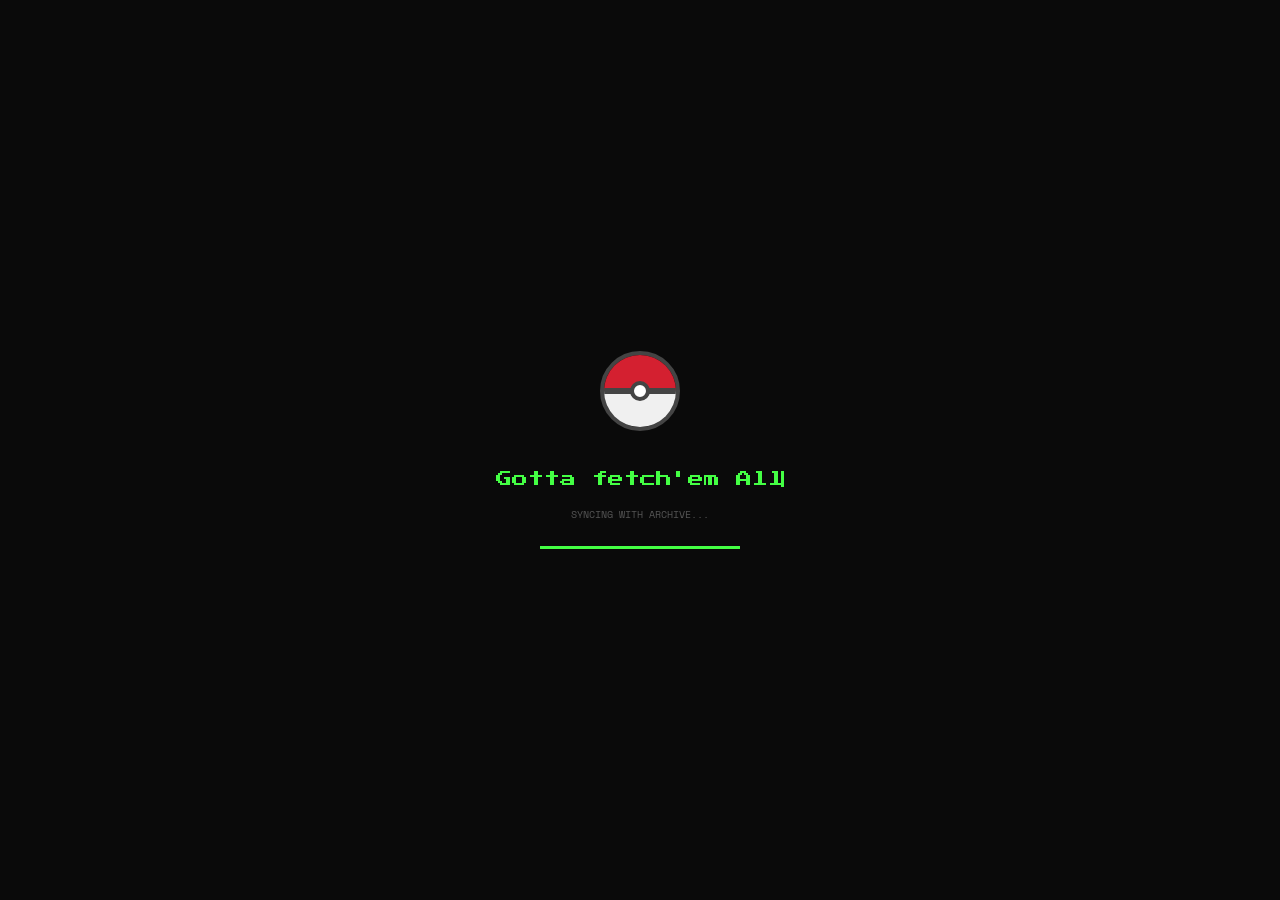
==== app/index.html @ ef234a42 "Humanized Pokédex Pro - Vanilla JS refactor complete" ====
<!DOCTYPE html>
<html lang="en">
<head>
  <meta charset="UTF-8">
  <meta name="viewport" content="width=device-width, initial-scale=1.0">
  <title>Pokédex Pro | Interface</title>
  <link rel="preconnect" href="https://fonts.googleapis.com">
  <link rel="preconnect" href="https://fonts.gstatic.com" crossorigin>
  <link href="https://fonts.googleapis.com/css2?family=Press+Start+2P&family=Outfit:wght@400;600;700;900&family=Space+Mono:wght@400;700&display=swap" rel="stylesheet">
  <link rel="stylesheet" href="style.css">
</head>
<body>
  <div id="pokedex-app">

    <!-- boot splash screen -->
    <div id="boot-screen" class="boot-screen">
      <div class="boot-pokeball">
        <div class="ball-top"></div>
        <div class="ball-bottom"></div>
        <div class="ball-line"></div>
        <div class="ball-center"></div>
      </div>
      <div class="boot-text-wrapper">
        <div class="boot-text">Gotta fetch'em All</div>
      </div>
      <div class="boot-subtitle">SYNCING WITH ARCHIVE...</div>
      <div class="boot-progress">
        <div class="boot-progress-fill"></div>
      </div>
    </div>

    <!-- the actual pokedex UI -->
    <div id="pokedex-frame" class="pokedex-frame hidden">

      <!-- left half -->
      <div class="left-section">
        <div class="top-lights">
          <div class="big-blue-light"></div>
          <div class="small-lights">
            <div class="light red-light"></div>
            <div class="light yellow-light"></div>
            <div class="light green-light"></div>
          </div>
        </div>

        <div id="pokemon-display-container"></div>

        <div class="manual-controls">
          <div class="buttons-row">
            <button id="shiny-toggle-btn" class="oval-btn" title="Toggle Shiny"></button>
            <div style="display: flex; gap: 5px">
              <div class="round-btn secondary"></div>
              <div class="round-btn secondary"></div>
            </div>
            <div class="d-pad-container">
              <div class="d-pad-bar horiz"></div>
              <div class="d-pad-bar vert"></div>
              <button id="d-pad-up" class="d-pad-btn up">▲</button>
              <button id="d-pad-down" class="d-pad-btn down">▼</button>
              <button id="d-pad-left" class="d-pad-btn left">◀</button>
              <button id="d-pad-right" class="d-pad-btn right">▶</button>
            </div>
          </div>
          <div id="status-display" class="status-bar">INITIALIZING...</div>
        </div>
      </div>

      <div class="hinge"></div>

      <!-- right half -->
      <div id="right-section" class="right-section is-closed">
        <div class="top-menu-tabs">
          <div class="menu-tab active" data-tab="info">INFO</div>
          <div class="menu-tab" data-tab="stats">STATS</div>
          <div class="menu-tab" data-tab="list">LIST</div>
          <div class="menu-tab" data-tab="filter">GEN</div>
        </div>

        <div class="lcd-screen-container">
          <div id="lcd-info-content" class="lcd-info-screen"></div>
        </div>

        <div class="blue-buttons-grid">
          <button class="cyan-btn" data-action="tab-list">LIST</button>
          <button id="fav-btn" class="cyan-btn">FAV</button>
          <button class="cyan-btn" data-action="toggle-shiny">SHINY</button>
          <button class="cyan-btn" data-action="tab-filter">GEN</button>
          <button class="cyan-btn" data-action="tab-stats">STAT</button>
          <button class="cyan-btn" data-action="tab-info">INFO</button>
          <button class="cyan-btn">HELP</button>
          <button class="cyan-btn">OS</button>
          <button class="cyan-btn" data-action="exit">EXIT</button>
        </div>

        <div class="right-panel-bottom">
          <div class="prev-next-nav">
            <button id="nav-prev-btn" class="nav-btn">◀ PREV</button>
            <button id="nav-next-btn" class="nav-btn">NEXT ▶</button>
            <div class="gold-circle"></div>
          </div>
          <div class="bottom-dark-bars">
            <div class="dark-bar">POKEDEX V2.0</div>
            <div class="dark-bar">STATUS: ONLINE</div>
          </div>
        </div>
      </div>
    </div>
  </div>

  <script src="js/constants.js"></script>
  <script src="js/api.js"></script>
  <script src="js/ui.js"></script>
  <script src="js/main.js"></script>
</body>
</html>
---- app/style.css ----
/* pokedex styles */

:root {
  --pokedex-red: #d42030;
  --pokedex-dark-red: #a01525;
  --pokedex-light-red: #e8404e;
  --cyan-button: #3ab8d8;
  --cyan-dark: #2898b8;
  --orb-blue: #5bc8f0;
  --gold: #d4a820;
  --lcd-bg: #0d1f0e;
  --lcd-text: #a8e4a8;
  --lcd-text-dim: #3a6a3a;
}

*, *::before, *::after { 
  box-sizing: border-box; 
  margin: 0; 
  padding: 0; 
}

body {
  font-family: 'Outfit', sans-serif;
  background: linear-gradient(180deg, #1e4d14 0%, #0d2a08 100%);
  display: flex;
  align-items: center;
  justify-content: center;
  min-height: 100vh;
  padding: 20px;
  overflow: hidden;
}

#pokedex-app {
  width: 100%;
  display: flex;
  justify-content: center;
}

/* main frame */
.pokedex-frame {
  display: flex;
  max-width: 980px;
  width: 100%;
  perspective: 2000px;
}

.pokedex-frame.hidden {
  opacity: 0;
  transform: translateY(80px) scale(0.85);
  pointer-events: none;
}

.pokedex-frame.entering {
  animation: pokedex-enter 1.2s cubic-bezier(0.22, 1, 0.36, 1) forwards;
}

.pokedex-frame.ready {
  animation: floatEffect 4s ease-in-out infinite;
  filter: drop-shadow(0 20px 50px rgba(0,0,0,0.6));
}

@keyframes pokedex-enter {
  from { opacity: 0; transform: translateY(80px) scale(0.85); }
  to { opacity: 1; transform: translateY(0) scale(1); }
}

@keyframes floatEffect {
  0%, 100% { transform: translateY(0); }
  50% { transform: translateY(-10px); }
}

/* left and right panels */
.left-section {
  background: linear-gradient(160deg, var(--pokedex-light-red), var(--pokedex-red), var(--pokedex-dark-red));
  border-radius: 25px 5px 5px 30px;
  width: 420px;
  flex-shrink: 0;
  padding: 20px;
  border: 1px solid #000;
  box-shadow: inset 2px 2px 5px rgba(255,255,255,0.2), inset -2px -2px 5px rgba(0,0,0,0.3);
  display: flex;
  flex-direction: column;
  gap: 15px;
}

.hinge {
  width: 40px;
  background: #8b0000;
  border: 1px solid #000;
  box-shadow: inset 0 0 10px rgba(0,0,0,0.5);
}

.right-section {
  background: linear-gradient(160deg, var(--pokedex-light-red), var(--pokedex-red), var(--pokedex-dark-red));
  border-radius: 5px 25px 30px 10px;
  flex: 1;
  padding: 20px;
  border: 1px solid #000;
  box-shadow: inset 4px 0 8px rgba(0,0,0,0.2);
  display: flex;
  flex-direction: column;
  gap: 15px;
  transform-origin: left center;
  transform-style: preserve-3d;
  transition: transform 1.5s cubic-bezier(0.4, 0, 0.2, 1);
  backface-visibility: hidden;
  position: relative;
}

.right-section.is-closed {
  transform: rotateY(-180deg);
}

.right-section::after {
  content: '';
  position: absolute;
  inset: 0;
  background: linear-gradient(160deg, #e8404e, #d42030, #8b0000);
  border-radius: 5px 25px 30px 10px;
  transform: rotateY(180deg);
  backface-visibility: hidden;
  border: 2px solid rgba(0,0,0,0.5);
}

/* lights and screens */
.top-lights {
  display: flex;
  align-items: center;
  gap: 12px;
}

.big-blue-light {
  width: 50px; height: 50px;
  border-radius: 50%;
  background: radial-gradient(circle at 35% 35%, #9ee8ff, var(--orb-blue), #1878a8);
  border: 3px solid #eee;
}

.small-lights { display: flex; gap: 6px; flex-direction: column; }
.light { width: 10px; height: 10px; border-radius: 50%; border: 1px solid rgba(0,0,0,0.3); }
.red-light { background: #ff4444; }
.yellow-light { background: #ffff44; }
.green-light { background: #44ff44; animation: blink 1s linear infinite; }

@keyframes blink { 0%, 100% { opacity: 1; } 50% { opacity: 0.4; } }

.image-screen-container {
  background: #111;
  border-radius: 10px;
  padding: 10px;
  box-shadow: inset 0 0 10px #000;
  border: 1px solid #555;
}

.image-display {
  width: 100%;
  height: 220px;
  background: #0e2210;
  border-radius: 4px;
  display: flex;
  align-items: center;
  justify-content: center;
  position: relative;
  overflow: hidden;
}

.pokemon-image {
  max-width: 170px;
  height: auto;
  image-rendering: pixelated;
  z-index: 2;
  filter: drop-shadow(0 5px 15px rgba(0,0,0,0.5));
}

.lcd-screen-container {
  background: #000;
  padding: 8px;
  border-radius: 8px;
  border: 2px solid #555;
}

.lcd-info-screen {
  background: #0d1e0e;
  min-height: 160px;
  padding: 15px;
  border-radius: 4px;
  font-family: 'Press Start 2P', cursive;
  color: var(--lcd-text);
  overflow-y: auto;
}

.lcd-title { font-size: 0.6rem; color: #fff; margin-bottom: 5px; }
.lcd-subtitle { font-size: 0.4rem; color: var(--lcd-text-dim); margin-bottom: 8px; }

/* controls */
.manual-controls {
  display: flex;
  flex-direction: column;
  gap: 15px;
}

.buttons-row { display: flex; align-items: center; gap: 15px; }

.round-btn {
  width: 25px; height: 25px;
  border-radius: 50%;
  border: none;
  background: #222;
  cursor: pointer;
}

.oval-btn {
  width: 40px; height: 15px;
  border-radius: 10px;
  background: #aa0000;
  cursor: pointer;
  border: none;
}

.d-pad-container { position: relative; width: 80px; height: 80px; }
.d-pad-bar { background: #333; border-radius: 4px; position: absolute; }
.d-pad-bar.horiz { width: 100%; height: 30%; top: 35%; left: 0; }
.d-pad-bar.vert  { height: 100%; width: 30%; left: 35%; top: 0; }

.d-pad-btn {
  position: absolute;
  background: transparent;
  border: none;
  color: #fff;
  font-size: 0.6rem;
  cursor: pointer;
  z-index: 5;
}
.up { width: 30%; height: 35%; top: 0; left: 35%; }
.down { width: 30%; height: 35%; bottom: 0; left: 35%; }
.left { height: 30%; width: 35%; left: 0; top: 35%; }
.right { height: 30%; width: 35%; right: 0; top: 35%; }

.status-bar {
  background: linear-gradient(to bottom, #4CAF50, #2E7D32);
  border-radius: 4px;
  padding: 8px;
  color: #fff;
  font-family: 'Press Start 2P', cursive;
  font-size: 0.45rem;
  text-align: center;
}

.top-menu-tabs { display: flex; gap: 5px; }
.menu-tab {
  flex: 1;
  padding: 6px 2px;
  background: #333;
  color: #888;
  font-family: 'Press Start 2P', cursive;
  font-size: 0.4rem;
  border-radius: 4px;
  cursor: pointer;
  text-align: center;
}
.menu-tab.active { background: #555; color: #fff; }

.blue-buttons-grid {
  display: grid;
  grid-template-columns: repeat(3, 1fr);
  gap: 8px;
}

.cyan-btn {
  background: linear-gradient(to bottom, #4dcae8, var(--cyan-button));
  border: none;
  padding: 10px;
  border-radius: 4px;
  font-family: 'Press Start 2P', cursive;
  font-size: 0.35rem;
  cursor: pointer;
}
.cyan-btn.active { background: #ffd700; }

.list-search-input {
  width: 100%;
  background: #222;
  border: 1px solid #444;
  color: #fff;
  font-family: 'Press Start 2P', cursive;
  font-size: 0.35rem;
  padding: 6px;
  margin-bottom: 10px;
}

.pokemon-list-scroll {
  display: grid; 
  grid-template-columns: 1fr; 
  gap: 4px;
  max-height: 120px;
  overflow-y: auto;
}

.p-list-item { 
  background: #1a2a1a; 
  padding: 8px; 
  cursor: pointer;
  border-radius: 3px;
  display: flex;
  justify-content: space-between;
  align-items: center;
}
.p-list-item.selected { background: #2a3a2a; border: 1px solid var(--lcd-text); }

.type-indicator {
  padding: 2px 8px;
  border-radius: 3px;
  font-size: 0.3rem;
  color: #fff;
  margin-right: 5px;
}

.gen-btn {
  padding: 5px;
  background: #222;
  color: #fff;
  border: 1px solid #444;
  font-family: 'Press Start 2P', cursive;
  font-size: 0.3rem;
  cursor: pointer;
}
.gen-btn.active { background: var(--lcd-text); color: #000; }

.stat-bar-row { display: flex; align-items: center; gap: 8px; margin-bottom: 5px; }
.stat-name { width: 35px; font-size: 0.32rem; }
.stat-bg { flex: 1; height: 4px; background: #222; border-radius: 2px; }
.stat-fill { height: 100%; background: #44ff44; transition: width 0.4s; }

.prev-next-nav { display: flex; gap: 10px; align-items: center; }
.nav-btn {
  flex: 1; padding: 8px; background: #eee; border: 1px solid #999; border-radius: 4px;
  font-family: 'Press Start 2P', cursive; font-size: 0.35rem; cursor: pointer;
  box-shadow: 0 2px 0 #666;
}
.gold-circle { width: 25px; height: 25px; border-radius: 50%; background: var(--gold); border: 1px solid #000; }

.bottom-dark-bars { display: flex; gap: 5px; }
.dark-bar {
  flex: 1; height: 18px; background: #222; border-radius: 3px;
  color: #666; font-family: 'Press Start 2P', cursive; font-size: 0.28rem;
  display: flex; align-items: center; justify-content: center;
}

.right-panel-bottom {
  display: flex;
  flex-direction: column;
  gap: 10px;
  margin-top: auto;
}

.display-bezel {
  background: #222;
  border-radius: 6px;
  padding: 8px;
  position: relative;
}

/* responsive layout */
@media (max-width: 900px) {
  .pokedex-frame {
    flex-direction: column;
    perspective: none;
  }
  .left-section, .right-section {
    width: 100%;
    border-radius: 15px;
  }
  .right-section {
    transform-origin: center top;
  }
  .right-section.is-closed {
    transform: rotateX(90deg) scale(0.8);
    opacity: 0;
  }
  .hinge { display: none; }
  .boot-text { font-size: 0.7rem !important; }
}

/* boot animation */
.boot-screen {
  position: fixed; top: 0; left: 0; width: 100%; height: 100%;
  background: #0a0a0a; display: flex; flex-direction: column;
  align-items: center; justify-content: center; z-index: 9999;
  transition: opacity 0.8s ease, visibility 0.8s ease;
}
.boot-screen.fade-out { opacity: 0; visibility: hidden; }

.boot-pokeball {
  width: 80px; height: 80px; border-radius: 50%; position: relative;
  overflow: hidden; border: 4px solid #444; margin-bottom: 40px;
  animation: ball-drop 0.8s cubic-bezier(0.34, 1.56, 0.64, 1) forwards;
}
.ball-top { position: absolute; top: 0; width: 100%; height: 50%; background: var(--pokedex-red); }
.ball-bottom { position: absolute; bottom: 0; width: 100%; height: 50%; background: #f0f0f0; }
.ball-line { position: absolute; top: 50%; width: 100%; height: 6px; background: #444; transform: translateY(-50%); z-index: 2; }
.ball-center {
  position: absolute; top: 50%; left: 50%; transform: translate(-50%, -50%);
  width: 20px; height: 20px; border-radius: 50%; background: #fff;
  border: 4px solid #444; z-index: 3;
}

@keyframes ball-drop {
  0% { transform: scale(0) rotate(-180deg); opacity: 0; }
  100% { transform: scale(1) rotate(0deg); opacity: 1; }
}

.boot-text {
  font-family: 'Press Start 2P', cursive; color: #44ff44; font-size: 1rem;
  white-space: nowrap; overflow: hidden; width: 0; border-right: 3px solid #44ff44;
  animation: boot-type 2s steps(18) 0.8s forwards;
}
@keyframes boot-type { from { width: 0; } to { width: 18ch; } }

.boot-subtitle { font-family: 'Space Mono', monospace; color: #555; font-size: 0.6rem; margin-top: 20px; opacity: 0; animation: fade-in 0.5s ease 2.8s forwards; }
@keyframes fade-in { to { opacity: 1; } }

.boot-progress { width: 200px; height: 3px; background: #222; margin-top: 25px; overflow: hidden; }
.boot-progress-fill { height: 100%; background: #44ff44; width: 0; animation: progress-fill 3.5s linear forwards; }
@keyframes progress-fill { to { width: 100%; } }
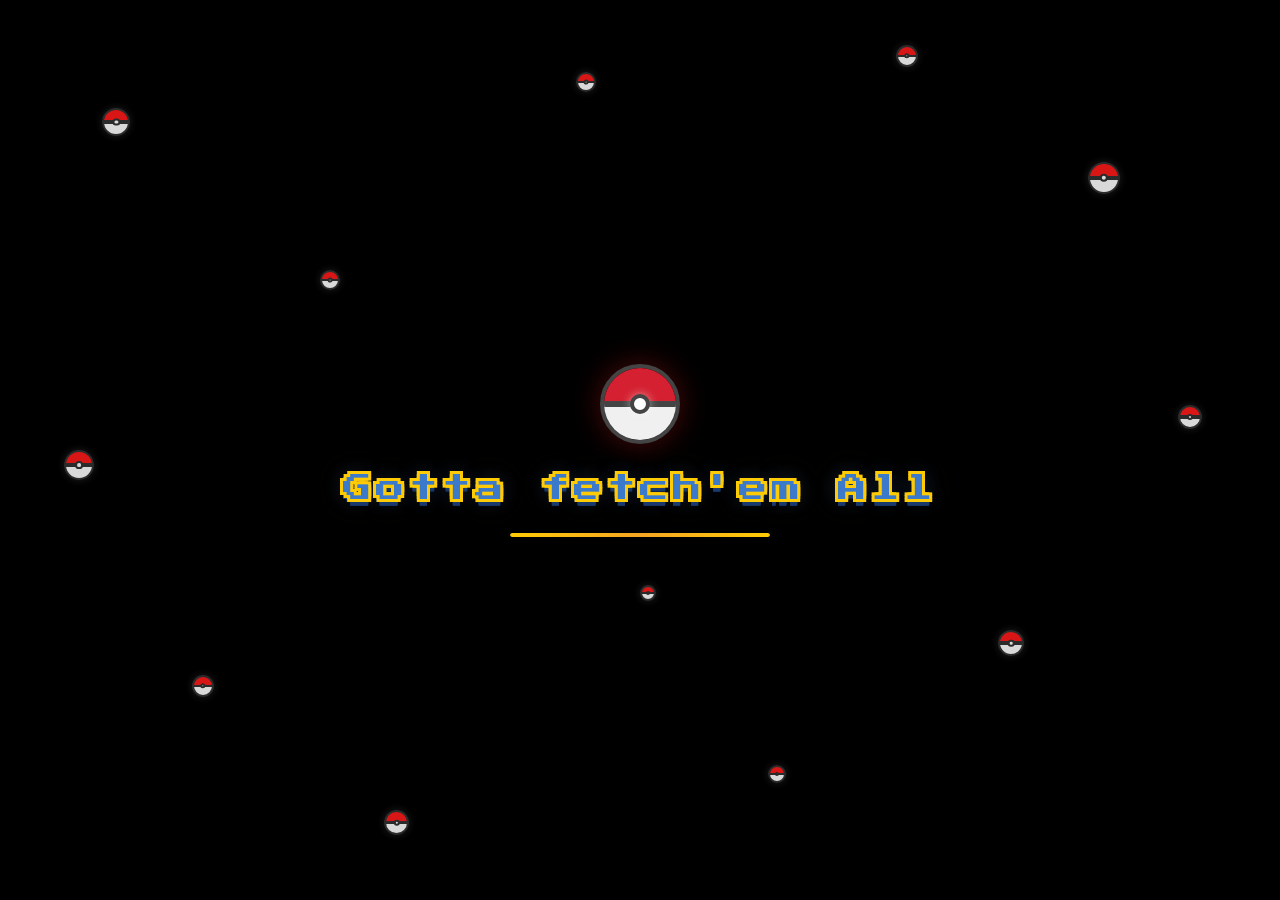
==== commit 96f6d631: "final updateed code" ====
--- a/app/index.html
+++ b/app/index.html
@@ -14,6 +14,20 @@
 
     <!-- boot splash screen -->
     <div id="boot-screen" class="boot-screen">
+      <!-- Static floating Pokéballs -->
+      <div class="float-pokeball" style="--x:8%;--y:12%;--size:28px"></div>
+      <div class="float-pokeball" style="--x:85%;--y:18%;--size:32px"></div>
+      <div class="float-pokeball" style="--x:15%;--y:75%;--size:22px"></div>
+      <div class="float-pokeball" style="--x:78%;--y:70%;--size:26px"></div>
+      <div class="float-pokeball" style="--x:45%;--y:8%;--size:20px"></div>
+      <div class="float-pokeball" style="--x:92%;--y:45%;--size:24px"></div>
+      <div class="float-pokeball" style="--x:5%;--y:50%;--size:30px"></div>
+      <div class="float-pokeball" style="--x:60%;--y:85%;--size:18px"></div>
+      <div class="float-pokeball" style="--x:30%;--y:90%;--size:25px"></div>
+      <div class="float-pokeball" style="--x:70%;--y:5%;--size:22px"></div>
+      <div class="float-pokeball" style="--x:50%;--y:65%;--size:16px"></div>
+      <div class="float-pokeball" style="--x:25%;--y:30%;--size:20px"></div>
+
       <div class="boot-pokeball">
         <div class="ball-top"></div>
         <div class="ball-bottom"></div>
@@ -23,7 +37,6 @@
       <div class="boot-text-wrapper">
         <div class="boot-text">Gotta fetch'em All</div>
       </div>
-      <div class="boot-subtitle">SYNCING WITH ARCHIVE...</div>
       <div class="boot-progress">
         <div class="boot-progress-fill"></div>
       </div>
--- a/app/style.css
+++ b/app/style.css
@@ -1,16 +1,16 @@
-/* pokedex styles */
+
 
 :root {
   --pokedex-red: #d42030;
   --pokedex-dark-red: #a01525;
   --pokedex-light-red: #e8404e;
   --cyan-button: #3ab8d8;
-  --cyan-dark: #2898b8;
   --orb-blue: #5bc8f0;
   --gold: #d4a820;
   --lcd-bg: #0d1f0e;
   --lcd-text: #a8e4a8;
   --lcd-text-dim: #3a6a3a;
+  --bg-dark: #000000;
 }
 
 *, *::before, *::after { 
@@ -21,27 +21,33 @@
 
 body {
   font-family: 'Outfit', sans-serif;
-  background: linear-gradient(180deg, #1e4d14 0%, #0d2a08 100%);
+  background-color: var(--bg-dark);
   display: flex;
   align-items: center;
   justify-content: center;
   min-height: 100vh;
   padding: 20px;
   overflow: hidden;
+  position: relative;
 }
 
 #pokedex-app {
   width: 100%;
   display: flex;
   justify-content: center;
-}
-
-/* main frame */
+  position: relative;
+  z-index: 1;
+}
+
+/* ===== POKEDEX FRAME ===== */
 .pokedex-frame {
   display: flex;
-  max-width: 980px;
-  width: 100%;
+  max-width: 780px;
+  width: 90vw;
+  height: 85vh;
+  max-height: 680px;
   perspective: 2000px;
+  filter: drop-shadow(0 12px 40px rgba(0,0,0,0.7));
 }
 
 .pokedex-frame.hidden {
@@ -54,9 +60,9 @@
   animation: pokedex-enter 1.2s cubic-bezier(0.22, 1, 0.36, 1) forwards;
 }
 
+/* Static once ready — no float animation */
 .pokedex-frame.ready {
-  animation: floatEffect 4s ease-in-out infinite;
-  filter: drop-shadow(0 20px 50px rgba(0,0,0,0.6));
+  filter: drop-shadow(0 12px 40px rgba(0,0,0,0.7));
 }
 
 @keyframes pokedex-enter {
@@ -64,47 +70,48 @@
   to { opacity: 1; transform: translateY(0) scale(1); }
 }
 
-@keyframes floatEffect {
-  0%, 100% { transform: translateY(0); }
-  50% { transform: translateY(-10px); }
-}
-
-/* left and right panels */
+/* ===== LEFT SECTION ===== */
 .left-section {
   background: linear-gradient(160deg, var(--pokedex-light-red), var(--pokedex-red), var(--pokedex-dark-red));
   border-radius: 25px 5px 5px 30px;
-  width: 420px;
+  /* Left section takes ~55% of the frame width */
+  width: 55%;
   flex-shrink: 0;
-  padding: 20px;
+  padding: 18px;
   border: 1px solid #000;
   box-shadow: inset 2px 2px 5px rgba(255,255,255,0.2), inset -2px -2px 5px rgba(0,0,0,0.3);
   display: flex;
   flex-direction: column;
-  gap: 15px;
-}
-
+  gap: 12px;
+  overflow: hidden;
+}
+
+/* ===== HINGE ===== */
 .hinge {
-  width: 40px;
+  width: 36px;
+  flex-shrink: 0;
   background: #8b0000;
   border: 1px solid #000;
   box-shadow: inset 0 0 10px rgba(0,0,0,0.5);
 }
 
+/* ===== RIGHT SECTION ===== */
 .right-section {
   background: linear-gradient(160deg, var(--pokedex-light-red), var(--pokedex-red), var(--pokedex-dark-red));
   border-radius: 5px 25px 30px 10px;
   flex: 1;
-  padding: 20px;
+  padding: 18px;
   border: 1px solid #000;
   box-shadow: inset 4px 0 8px rgba(0,0,0,0.2);
   display: flex;
   flex-direction: column;
-  gap: 15px;
+  gap: 12px;
   transform-origin: left center;
   transform-style: preserve-3d;
   transition: transform 1.5s cubic-bezier(0.4, 0, 0.2, 1);
   backface-visibility: hidden;
   position: relative;
+  overflow: hidden;
 }
 
 .right-section.is-closed {
@@ -122,39 +129,61 @@
   border: 2px solid rgba(0,0,0,0.5);
 }
 
-/* lights and screens */
+
+/* ===== LIGHTS ===== */
 .top-lights {
   display: flex;
   align-items: center;
-  gap: 12px;
+  gap: 10px;
+  height: 50px;
 }
 
 .big-blue-light {
-  width: 50px; height: 50px;
+  width: 44px; height: 44px;
   border-radius: 50%;
   background: radial-gradient(circle at 35% 35%, #9ee8ff, var(--orb-blue), #1878a8);
   border: 3px solid #eee;
-}
-
-.small-lights { display: flex; gap: 6px; flex-direction: column; }
-.light { width: 10px; height: 10px; border-radius: 50%; border: 1px solid rgba(0,0,0,0.3); }
+  flex-shrink: 0;
+}
+
+.small-lights { display: flex; gap: 5px; flex-direction: column; }
+.light { width: 9px; height: 9px; border-radius: 50%; border: 1px solid rgba(0,0,0,0.3); }
 .red-light { background: #ff4444; }
 .yellow-light { background: #ffff44; }
 .green-light { background: #44ff44; animation: blink 1s linear infinite; }
 
 @keyframes blink { 0%, 100% { opacity: 1; } 50% { opacity: 0.4; } }
 
+/* ===== DISPLAY SCREEN ===== */
+#pokemon-display-container {
+  display: flex;
+  flex: 1;
+  flex-direction: column;
+  min-height: 0;
+}
+
 .image-screen-container {
   background: #111;
   border-radius: 10px;
-  padding: 10px;
+  padding: 8px;
   box-shadow: inset 0 0 10px #000;
   border: 1px solid #555;
+  flex: 1;
+  min-height: 0;
+}
+
+.display-bezel {
+  background: #222;
+  border-radius: 6px;
+  padding: 6px;
+  position: relative;
+  height: 100%;
 }
 
 .image-display {
   width: 100%;
-  height: 220px;
+  height: 100%;
+  min-height: 160px;
   background: #0e2210;
   border-radius: 4px;
   display: flex;
@@ -165,44 +194,54 @@
 }
 
 .pokemon-image {
-  max-width: 170px;
+  max-width: 150px;
+  max-height: 90%;
   height: auto;
   image-rendering: pixelated;
   z-index: 2;
   filter: drop-shadow(0 5px 15px rgba(0,0,0,0.5));
 }
 
+/* ===== LCD SCREEN ===== */
 .lcd-screen-container {
   background: #000;
-  padding: 8px;
+  padding: 6px;
   border-radius: 8px;
   border: 2px solid #555;
+  flex: 1;
+  min-height: 0;
+  overflow: hidden;
 }
 
 .lcd-info-screen {
   background: #0d1e0e;
-  min-height: 160px;
-  padding: 15px;
+  height: 100%;
+  min-height: 140px;
+  padding: 12px;
   border-radius: 4px;
   font-family: 'Press Start 2P', cursive;
   color: var(--lcd-text);
   overflow-y: auto;
-}
-
-.lcd-title { font-size: 0.6rem; color: #fff; margin-bottom: 5px; }
-.lcd-subtitle { font-size: 0.4rem; color: var(--lcd-text-dim); margin-bottom: 8px; }
-
-/* controls */
+  font-size: 0.5rem;
+}
+
+.lcd-title { font-size: 0.65rem; color: #fff; margin-bottom: 6px; }
+.lcd-subtitle { font-size: 0.5rem; color: var(--lcd-text-dim); margin-bottom: 8px; }
+
+
+/* ===== CONTROLS ===== */
 .manual-controls {
   display: flex;
   flex-direction: column;
-  gap: 15px;
-}
-
-.buttons-row { display: flex; align-items: center; gap: 15px; }
+  gap: 10px;
+  height: 140px;
+  justify-content: space-between;
+}
+
+.buttons-row { display: flex; align-items: center; gap: 12px; }
 
 .round-btn {
-  width: 25px; height: 25px;
+  width: 22px; height: 22px;
   border-radius: 50%;
   border: none;
   background: #222;
@@ -210,14 +249,14 @@
 }
 
 .oval-btn {
-  width: 40px; height: 15px;
+  width: 36px; height: 14px;
   border-radius: 10px;
   background: #aa0000;
   cursor: pointer;
   border: none;
 }
 
-.d-pad-container { position: relative; width: 80px; height: 80px; }
+.d-pad-container { position: relative; width: 70px; height: 70px; }
 .d-pad-bar { background: #333; border-radius: 4px; position: absolute; }
 .d-pad-bar.horiz { width: 100%; height: 30%; top: 35%; left: 0; }
 .d-pad-bar.vert  { height: 100%; width: 30%; left: 35%; top: 0; }
@@ -227,7 +266,7 @@
   background: transparent;
   border: none;
   color: #fff;
-  font-size: 0.6rem;
+  font-size: 0.5rem;
   cursor: pointer;
   z-index: 5;
 }
@@ -239,42 +278,51 @@
 .status-bar {
   background: linear-gradient(to bottom, #4CAF50, #2E7D32);
   border-radius: 4px;
-  padding: 8px;
+  padding: 6px;
   color: #fff;
   font-family: 'Press Start 2P', cursive;
-  font-size: 0.45rem;
+  font-size: 0.4rem;
   text-align: center;
 }
 
-.top-menu-tabs { display: flex; gap: 5px; }
+/* ===== RIGHT PANEL ELEMENTS ===== */
+.top-menu-tabs { 
+  display: flex; 
+  gap: 4px; 
+  align-items: center;
+  height: 50px;
+}
 .menu-tab {
   flex: 1;
-  padding: 6px 2px;
+  padding: 6px 3px;
   background: #333;
   color: #888;
   font-family: 'Press Start 2P', cursive;
-  font-size: 0.4rem;
+  font-size: 0.48rem;
   border-radius: 4px;
   cursor: pointer;
   text-align: center;
+  transition: all 0.2s;
 }
 .menu-tab.active { background: #555; color: #fff; }
 
 .blue-buttons-grid {
   display: grid;
   grid-template-columns: repeat(3, 1fr);
-  gap: 8px;
+  gap: 6px;
 }
 
 .cyan-btn {
   background: linear-gradient(to bottom, #4dcae8, var(--cyan-button));
   border: none;
-  padding: 10px;
-  border-radius: 4px;
-  font-family: 'Press Start 2P', cursive;
-  font-size: 0.35rem;
-  cursor: pointer;
-}
+  padding: 8px;
+  border-radius: 4px;
+  font-family: 'Press Start 2P', cursive;
+  font-size: 0.38rem;
+  cursor: pointer;
+  transition: all 0.2s;
+}
+.cyan-btn:hover { transform: scale(1.05); }
 .cyan-btn.active { background: #ffd700; }
 
 .list-search-input {
@@ -283,22 +331,23 @@
   border: 1px solid #444;
   color: #fff;
   font-family: 'Press Start 2P', cursive;
-  font-size: 0.35rem;
+  font-size: 0.45rem;
   padding: 6px;
-  margin-bottom: 10px;
+  margin-bottom: 8px;
+  border-radius: 4px;
 }
 
 .pokemon-list-scroll {
   display: grid; 
   grid-template-columns: 1fr; 
-  gap: 4px;
-  max-height: 120px;
+  gap: 3px;
+  max-height: 100px;
   overflow-y: auto;
 }
 
 .p-list-item { 
   background: #1a2a1a; 
-  padding: 8px; 
+  padding: 6px; 
   cursor: pointer;
   border-radius: 3px;
   display: flex;
@@ -308,62 +357,63 @@
 .p-list-item.selected { background: #2a3a2a; border: 1px solid var(--lcd-text); }
 
 .type-indicator {
-  padding: 2px 8px;
-  border-radius: 3px;
-  font-size: 0.3rem;
+  padding: 3px 8px;
+  border-radius: 4px;
+  font-size: 0.4rem;
   color: #fff;
-  margin-right: 5px;
+  margin-right: 4px;
+  letter-spacing: 0.5px;
 }
 
 .gen-btn {
-  padding: 5px;
+  padding: 6px;
   background: #222;
   color: #fff;
   border: 1px solid #444;
   font-family: 'Press Start 2P', cursive;
-  font-size: 0.3rem;
-  cursor: pointer;
-}
+  font-size: 0.35rem;
+  cursor: pointer;
+  transition: all 0.2s;
+}
+.gen-btn:hover { background: #333; }
 .gen-btn.active { background: var(--lcd-text); color: #000; }
 
-.stat-bar-row { display: flex; align-items: center; gap: 8px; margin-bottom: 5px; }
-.stat-name { width: 35px; font-size: 0.32rem; }
-.stat-bg { flex: 1; height: 4px; background: #222; border-radius: 2px; }
-.stat-fill { height: 100%; background: #44ff44; transition: width 0.4s; }
-
-.prev-next-nav { display: flex; gap: 10px; align-items: center; }
+.stat-bar-row { display: flex; align-items: center; gap: 6px; margin-bottom: 6px; }
+.stat-name { width: 36px; font-size: 0.38rem; }
+.stat-bg { flex: 1; height: 5px; background: #222; border-radius: 3px; }
+.stat-fill { height: 100%; background: linear-gradient(90deg, #44ff44, #88ff88); transition: width 0.4s; border-radius: 3px; }
+
+.prev-next-nav { display: flex; gap: 8px; align-items: center; }
 .nav-btn {
-  flex: 1; padding: 8px; background: #eee; border: 1px solid #999; border-radius: 4px;
-  font-family: 'Press Start 2P', cursive; font-size: 0.35rem; cursor: pointer;
+  flex: 1; padding: 6px; background: #eee; border: 1px solid #999; border-radius: 4px;
+  font-family: 'Press Start 2P', cursive; font-size: 0.3rem; cursor: pointer;
   box-shadow: 0 2px 0 #666;
 }
-.gold-circle { width: 25px; height: 25px; border-radius: 50%; background: var(--gold); border: 1px solid #000; }
-
-.bottom-dark-bars { display: flex; gap: 5px; }
+.gold-circle { width: 22px; height: 22px; border-radius: 50%; background: var(--gold); border: 1px solid #000; }
+
+.bottom-dark-bars { display: flex; gap: 4px; }
 .dark-bar {
-  flex: 1; height: 18px; background: #222; border-radius: 3px;
-  color: #666; font-family: 'Press Start 2P', cursive; font-size: 0.28rem;
+  flex: 1; height: 16px; background: #222; border-radius: 3px;
+  color: #666; font-family: 'Press Start 2P', cursive; font-size: 0.24rem;
   display: flex; align-items: center; justify-content: center;
 }
 
 .right-panel-bottom {
   display: flex;
   flex-direction: column;
-  gap: 10px;
+  gap: 8px;
   margin-top: auto;
 }
 
-.display-bezel {
-  background: #222;
-  border-radius: 6px;
-  padding: 8px;
-  position: relative;
-}
-
-/* responsive layout */
+
+/* ===== RESPONSIVE ===== */
 @media (max-width: 900px) {
   .pokedex-frame {
     flex-direction: column;
+    aspect-ratio: auto;
+    max-height: none;
+    width: 95vw;
+    max-width: 480px;
     perspective: none;
   }
   .left-section, .right-section {
@@ -378,22 +428,91 @@
     opacity: 0;
   }
   .hinge { display: none; }
-  .boot-text { font-size: 0.7rem !important; }
-}
-
-/* boot animation */
+  .boot-text { font-size: 1.2rem !important; }
+  .boot-text-wrapper {
+    writing-mode: vertical-rl !important;
+  }
+}
+
+@media (max-width: 480px) {
+  body { padding: 10px; }
+  .pokedex-frame {
+    width: 100vw;
+    max-width: 100%;
+  }
+  .left-section, .right-section {
+    padding: 12px;
+    gap: 8px;
+  }
+  .big-blue-light { width: 36px; height: 36px; }
+  .pokemon-image { max-width: 120px; }
+  .image-display { min-height: 130px; }
+  .lcd-info-screen { min-height: 110px; padding: 8px; }
+  .d-pad-container { width: 60px; height: 60px; }
+  .cyan-btn { padding: 6px; font-size: 0.32rem; }
+  .nav-btn { font-size: 0.26rem; padding: 5px; }
+}
+
+/* Large screens */
+@media (min-width: 1400px) {
+  .pokedex-frame {
+    max-width: 880px;
+    max-height: 760px;
+  }
+}
+
+/* ===== BOOT SCREEN ===== */
 .boot-screen {
-  position: fixed; top: 0; left: 0; width: 100%; height: 100%;
-  background: #0a0a0a; display: flex; flex-direction: column;
-  align-items: center; justify-content: center; z-index: 9999;
+  position: fixed;
+  top: 0; left: 0; width: 100%; height: 100%;
+  background-color: var(--bg-dark);
+  display: flex;
+  flex-direction: column;
+  align-items: center;
+  justify-content: center;
+  z-index: 9999;
   transition: opacity 0.8s ease, visibility 0.8s ease;
-}
+  overflow: hidden;
+}
+
 .boot-screen.fade-out { opacity: 0; visibility: hidden; }
 
+
+/* Floating Pokéballs — static decorative on boot */
+.float-pokeball {
+  position: absolute;
+  left: var(--x);
+  top: var(--y);
+  width: var(--size);
+  height: var(--size);
+  border-radius: 50%;
+  background: linear-gradient(to bottom, #ff1a1a 42%, #333 42%, #333 58%, #fff 58%);
+  border: 2px solid #333;
+  z-index: 2;
+  opacity: 0.85;
+  box-shadow: 0 0 8px rgba(255,255,255,0.15);
+}
+
+.float-pokeball::after {
+  content: '';
+  position: absolute;
+  top: 50%;
+  left: 50%;
+  transform: translate(-50%, -50%);
+  width: 30%;
+  height: 30%;
+  background: #fff;
+  border: 2px solid #333;
+  border-radius: 50%;
+  z-index: 3;
+}
+
+/* Center Pokéball (large) — static */
 .boot-pokeball {
   width: 80px; height: 80px; border-radius: 50%; position: relative;
-  overflow: hidden; border: 4px solid #444; margin-bottom: 40px;
-  animation: ball-drop 0.8s cubic-bezier(0.34, 1.56, 0.64, 1) forwards;
+  overflow: hidden; border: 4px solid #444; margin-bottom: 30px;
+  z-index: 5;
+  box-shadow: 0 0 30px rgba(255,30,30,0.3), 0 10px 30px rgba(0,0,0,0.5);
 }
 .ball-top { position: absolute; top: 0; width: 100%; height: 50%; background: var(--pokedex-red); }
 .ball-bottom { position: absolute; bottom: 0; width: 100%; height: 50%; background: #f0f0f0; }
@@ -402,23 +521,54 @@
   position: absolute; top: 50%; left: 50%; transform: translate(-50%, -50%);
   width: 20px; height: 20px; border-radius: 50%; background: #fff;
   border: 4px solid #444; z-index: 3;
-}
-
-@keyframes ball-drop {
-  0% { transform: scale(0) rotate(-180deg); opacity: 0; }
-  100% { transform: scale(1) rotate(0deg); opacity: 1; }
+  box-shadow: 0 0 10px rgba(255,255,255,0.5);
+}
+
+/* ===== BOOT TEXT — HORIZONTAL, STATIC ===== */
+.boot-text-wrapper {
+  z-index: 5;
 }
 
 .boot-text {
-  font-family: 'Press Start 2P', cursive; color: #44ff44; font-size: 1rem;
-  white-space: nowrap; overflow: hidden; width: 0; border-right: 3px solid #44ff44;
-  animation: boot-type 2s steps(18) 0.8s forwards;
-}
-@keyframes boot-type { from { width: 0; } to { width: 18ch; } }
-
-.boot-subtitle { font-family: 'Space Mono', monospace; color: #555; font-size: 0.6rem; margin-top: 20px; opacity: 0; animation: fade-in 0.5s ease 2.8s forwards; }
-@keyframes fade-in { to { opacity: 1; } }
-
-.boot-progress { width: 200px; height: 3px; background: #222; margin-top: 25px; overflow: hidden; }
-.boot-progress-fill { height: 100%; background: #44ff44; width: 0; animation: progress-fill 3.5s linear forwards; }
+  font-family: 'Press Start 2P', cursive;
+  color: #3b79cb;
+  font-size: 1.8rem;
+  white-space: nowrap;
+  letter-spacing: 4px;
+  text-shadow:
+    /* Yellow outline */
+    -3px -3px 0 #ffcb05,
+    3px -3px 0 #ffcb05,
+    -3px 3px 0 #ffcb05,
+    3px 3px 0 #ffcb05,
+    -3px 0 0 #ffcb05,
+    3px 0 0 #ffcb05,
+    0 -3px 0 #ffcb05,
+    0 3px 0 #ffcb05,
+    /* Dark blue depth */
+    0 5px 0 #1a3a6e,
+    0 6px 0 #1a3a6e,
+    0 7px 0 #163260,
+    /* Glow */
+    0 0 20px rgba(59,121,203,0.4),
+    0 0 40px rgba(255,203,5,0.15),
+    /* Drop shadow */
+    0 10px 25px rgba(0,0,0,0.5);
+}
+
+/* Progress bar */
+.boot-progress {
+  width: 260px; height: 4px; background: #1a1a2e;
+  margin-top: 30px; overflow: hidden; border-radius: 2px;
+  z-index: 5;
+  box-shadow: 0 0 10px rgba(0,0,0,0.5);
+}
+.boot-progress-fill {
+  height: 100%;
+  background: linear-gradient(90deg, #ffcb05, #f5a623, #ffcb05);
+  width: 0;
+  animation: progress-fill 3s linear forwards;
+  border-radius: 2px;
+  box-shadow: 0 0 6px rgba(255,203,5,0.5);
+}
 @keyframes progress-fill { to { width: 100%; } }
